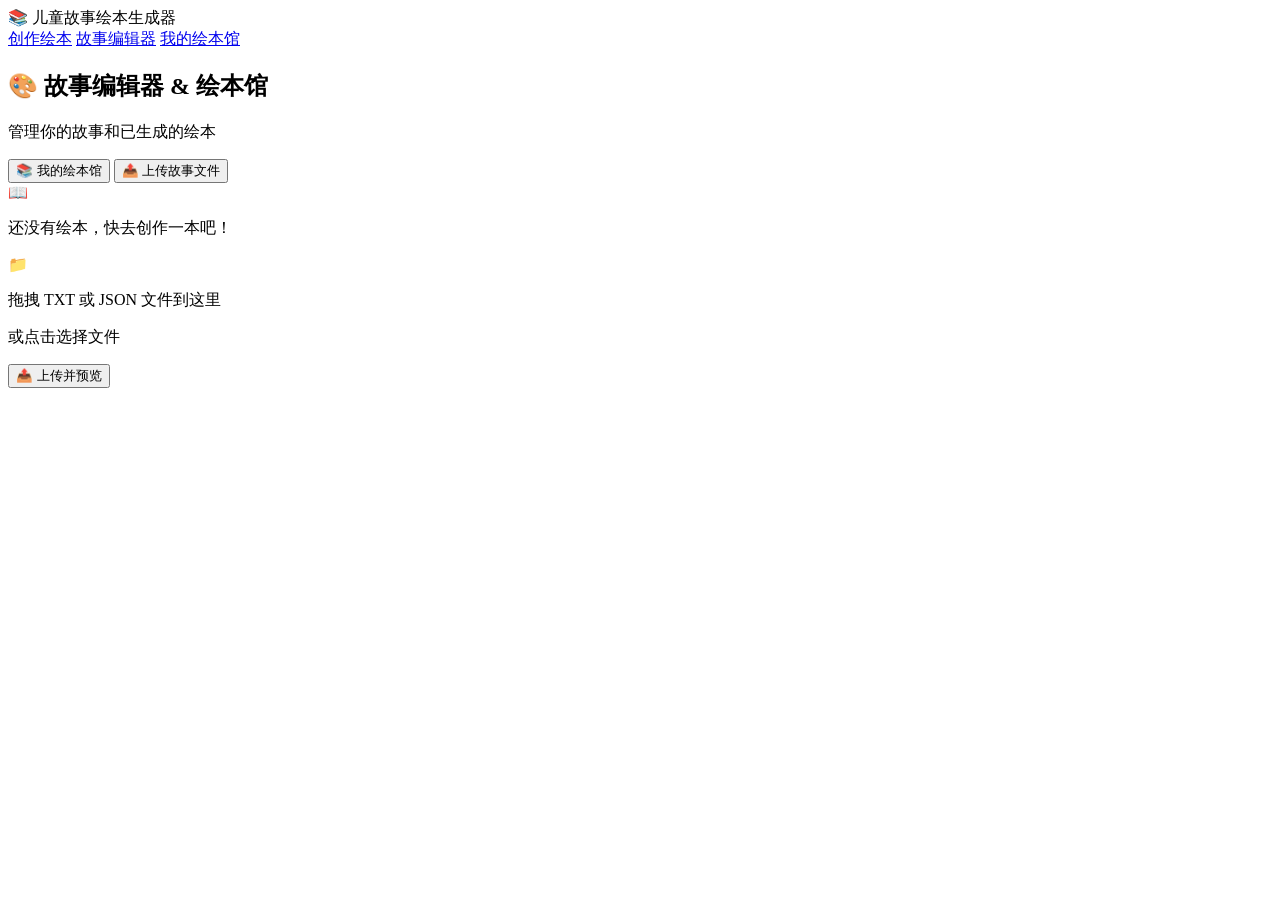
==== children_storybook_app/templates/editor.html @ f950fab7 "feat: 儿童故事绘本应用基础版本 Flask 应用核心骨架： - 故事解析：TXT/JSON 上传、自动分章节（utils/story_parser.py） - 内容安全：中英文敏感词过滤与风险分" ====
<!DOCTYPE html>
<html lang="zh-CN">
<head>
    <meta charset="UTF-8">
    <meta name="viewport" content="width=device-width, initial-scale=1.0">
    <title>故事编辑器 - 儿童故事绘本生成器</title>
    <link rel="stylesheet" href="/static/css/style.css">
</head>
<body>
    <nav class="navbar">
        <div class="nav-brand">
            <span class="nav-icon">📚</span>
            <span>儿童故事绘本生成器</span>
        </div>
        <div class="nav-links">
            <a href="/">创作绘本</a>
            <a href="/editor" class="active">故事编辑器</a>
            <a href="javascript:void(0)" onclick="editorApp.goToLibrary()">我的绘本馆</a>
        </div>
    </nav>

    <main class="main-container single-column">
        <section class="card wide-card">
            <h1 class="page-title">🎨 故事编辑器 & 绘本馆</h1>
            <p class="page-subtitle">管理你的故事和已生成的绘本</p>

            <div class="editor-tabs">
                <button class="tab-btn active" data-tab="library">📚 我的绘本馆</button>
                <button class="tab-btn" data-tab="upload">📤 上传故事文件</button>
            </div>

            <!-- 绘本馆 -->
            <div id="libraryTab" class="tab-content active">
                <div id="booksList" class="books-list">
                    <div class="empty-state">
                        <span class="empty-icon">📖</span>
                        <p>还没有绘本，快去创作一本吧！</p>
                    </div>
                </div>
            </div>

            <!-- 上传文件 -->
            <div id="uploadTab" class="tab-content">
                <div class="upload-area" id="uploadArea">
                    <span class="upload-icon">📁</span>
                    <p class="upload-text">拖拽 TXT 或 JSON 文件到这里</p>
                    <p class="upload-hint">或点击选择文件</p>
                    <input type="file" id="fileInput" accept=".txt,.json" style="display: none;">
                </div>
                <div class="form-actions">
                    <button type="button" class="btn btn-primary" onclick="editorApp.uploadStory()">
                        📤 上传并预览
                    </button>
                </div>
            </div>
        </section>
    </main>

    <script src="/static/js/editor.js"></script>
</body>
</html>
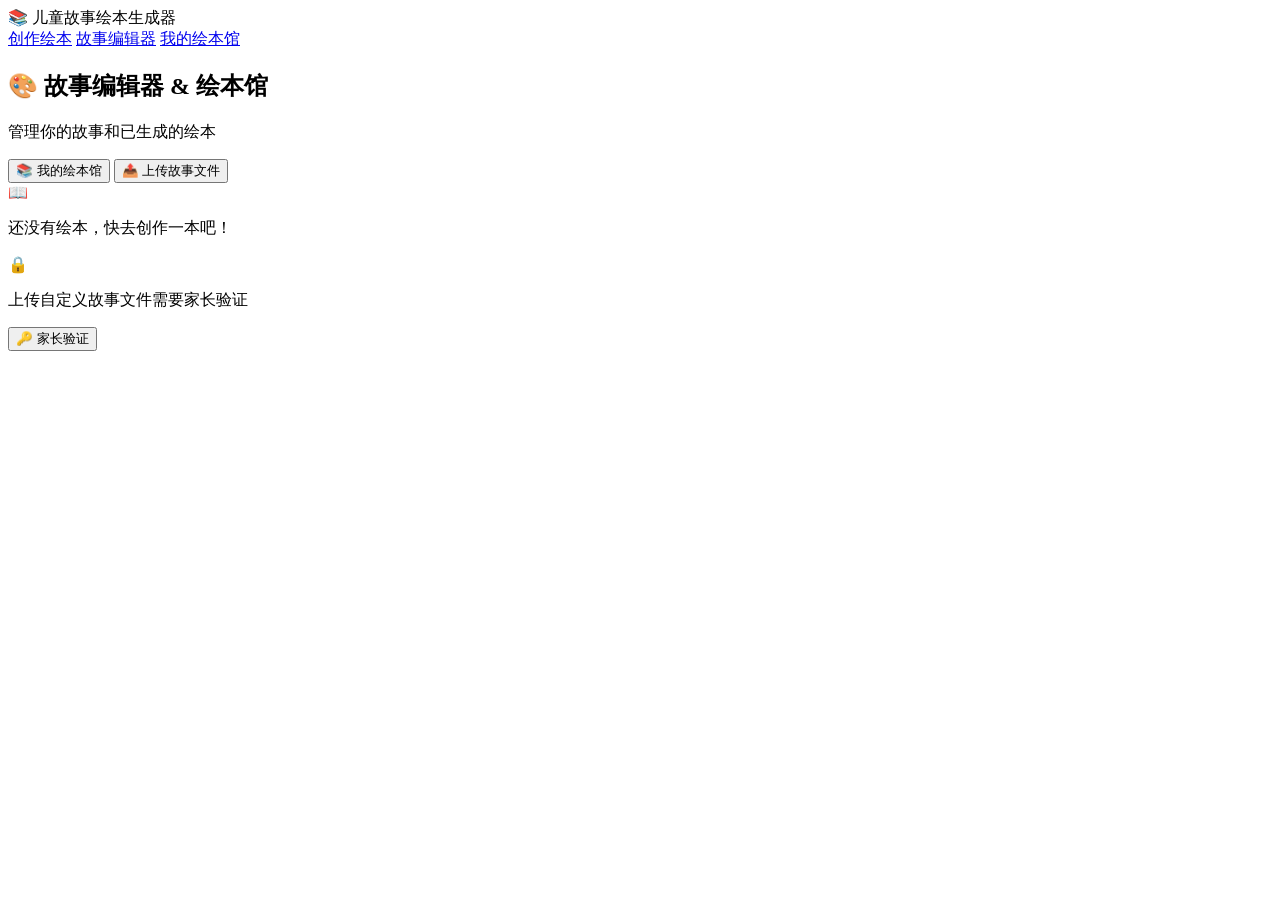
==== commit e2cb74e9: "feat: 新增家长模式密码门控 防止儿童绕过文本审核上传自定义内容（计划「内容安全策略」）： - config.py 新增 PARENT_PASSWORD（环境变量，默认 1234） - 后端新增 " ====
--- a/children_storybook_app/templates/editor.html
+++ b/children_storybook_app/templates/editor.html
@@ -41,21 +41,52 @@
 
             <!-- 上传文件 -->
             <div id="uploadTab" class="tab-content">
-                <div class="upload-area" id="uploadArea">
-                    <span class="upload-icon">📁</span>
-                    <p class="upload-text">拖拽 TXT 或 JSON 文件到这里</p>
-                    <p class="upload-hint">或点击选择文件</p>
-                    <input type="file" id="fileInput" accept=".txt,.json" style="display: none;">
+                <!-- 家长模式锁定层 -->
+                <div id="parentLock" class="parent-lock">
+                    <span class="lock-icon">🔒</span>
+                    <p>上传自定义故事文件需要家长验证</p>
+                    <button type="button" class="btn btn-primary" onclick="editorApp.promptParent()">
+                        🔑 家长验证
+                    </button>
                 </div>
-                <div class="form-actions">
-                    <button type="button" class="btn btn-primary" onclick="editorApp.uploadStory()">
-                        📤 上传并预览
-                    </button>
+
+                <!-- 解锁后显示的上传区 -->
+                <div id="uploadInner" style="display: none;">
+                    <div class="upload-area" id="uploadArea">
+                        <span class="upload-icon">📁</span>
+                        <p class="upload-text">拖拽 TXT 或 JSON 文件到这里</p>
+                        <p class="upload-hint">或点击选择文件</p>
+                        <input type="file" id="fileInput" accept=".txt,.json" style="display: none;">
+                    </div>
+                    <div class="form-actions">
+                        <button type="button" class="btn btn-primary" onclick="editorApp.uploadStory()">
+                            📤 上传并预览
+                        </button>
+                        <button type="button" class="btn btn-secondary" onclick="editorApp.parentLogout()">
+                            🔓 退出家长模式
+                        </button>
+                    </div>
                 </div>
             </div>
         </section>
     </main>
 
+    <!-- 家长验证弹窗 -->
+    <div id="parentModal" class="modal" style="display: none;">
+        <div class="modal-content">
+            <span class="close-btn" onclick="editorApp.closeParentModal()">&times;</span>
+            <div class="result-icon">🔒</div>
+            <h2>家长验证</h2>
+            <p>请输入家长密码以解锁编辑功能</p>
+            <input type="password" id="parentPassword" class="parent-input" placeholder="家长密码">
+            <div class="result-actions">
+                <button type="button" class="btn btn-primary" onclick="editorApp.verifyParent()">
+                    确认
+                </button>
+            </div>
+        </div>
+    </div>
+
     <script src="/static/js/editor.js"></script>
 </body>
 </html>
